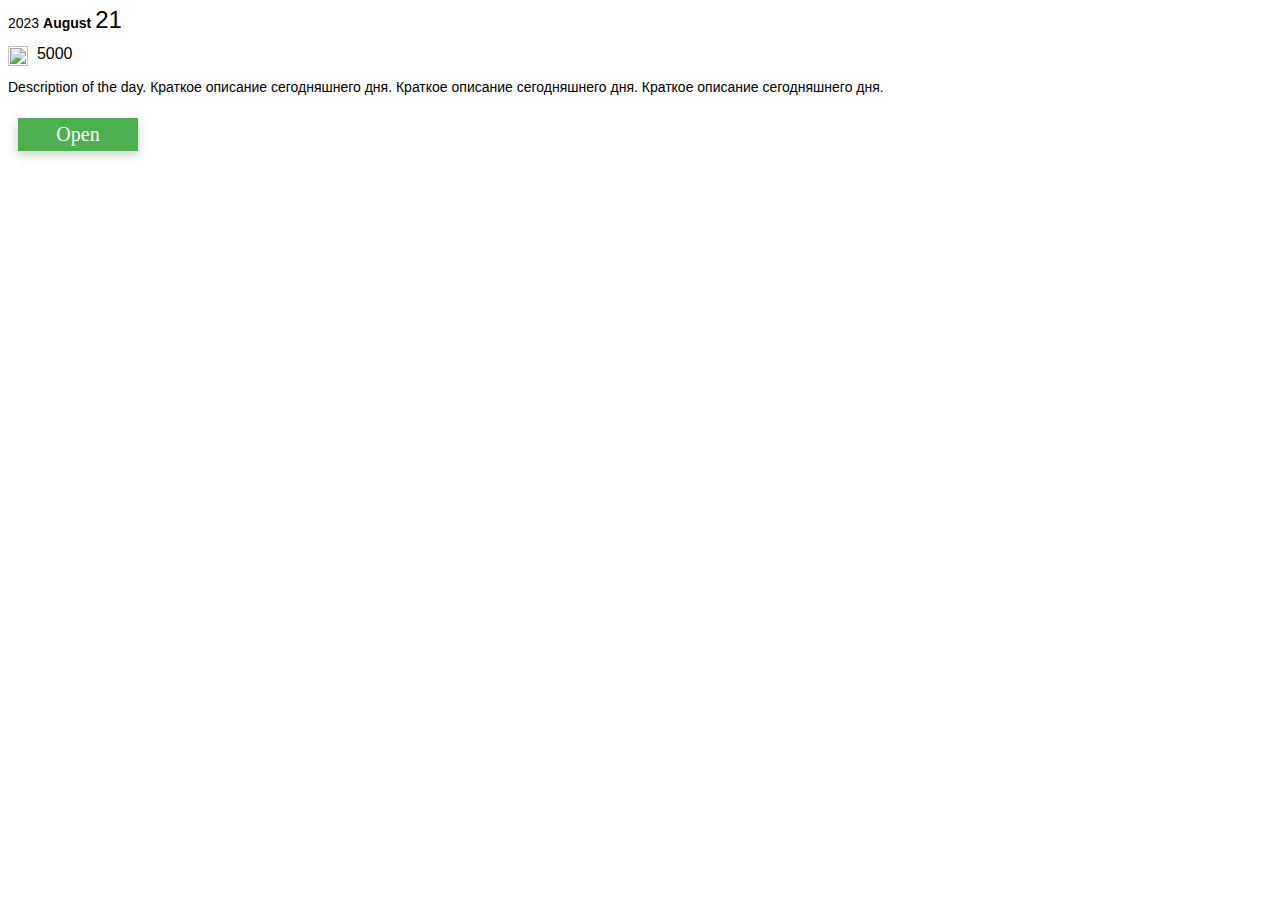
==== src/main/resources/templates/days_of_month.html @ 6c9064b6 "Again commit" ====
<!DOCTYPE html>
<html xmlns:th="http://www.thymeleaf.org" lang="en">
<head>
    <meta charset="UTF-8">
    <title th:text="${month}"></title>
    <!-- <link href="../static/css/style.css" rel="stylesheet"> -->
    <link href="../static/css/style.css" th:href="@{/css/style.css}" rel="stylesheet">
    <link href="../static/css/style_button.css" th:href="@{/css/style_button.css}" rel="stylesheet">
    <link href="../static/css/style_header.css" th:href="@{/css/style_header.css}" rel="stylesheet">
    <link href="../static/css/style_footer.css" th:href="@{/css/style_footer.css}" rel="stylesheet">
    <link href="../static/css/style_day_item.css" th:href="@{/css/style_day_item.css}" rel="stylesheet">
    <link href="../static/css/style_days_of_month.css" th:href="@{/css/style_days_of_month.css}" rel="stylesheet">
</head>
<body>

    <header th:insert="~{blocks/header :: header}"></header>

    <!-- ${daysInMonth} -->
    <!-- <main th:each="day : {здесь кол-во (число) дней в месяце}">
        <a th:href="'/calendar/' + ${month} + '/' + ${day}" class="daysInMonth__day" th:text="${day}"></a>
        <div th:insert="blocks/day_item :: dayItem"></div>
    </main> -->


    <main> <!--th:with="daysInMonth=${daysInMonth}"-->

        <!-- <div th:each="dayNumber : ${#numbers.sequence(1, daysInMonth)}"> -->
        <div th:if="${not #lists.isEmpty(days)}" th:each="day : ${days}">
            <!-- <a th:href="'/calendar/' + ${month} + '/' + ${day}" class="dayInMonth__day" th:text="${day}"></a> -->
            <!-- <div th:insert="~{blocks/day_item :: dayItem}"></div> -->
            <div class="day-item__info">
                <span th:text="${day.year}">2023</span>
                <span th:text="${day.month}"><b>August</b></span>
                <span class="day-item__day-number" th:text="${day.dayNumber}">21</span>
        
        
                <p>
                    <img class="day-item__steps-img" 
                         src="/static/images/step_img.png" 
                         th:src="@{/images/step_img.png}">
        
                    <span class="day-item__steps" th:text="${day.steps}">5000</span>
                </p>
        
                <p class="day-item__description" th:text="${day.description}">Description of the day. Краткое описание сегодняшнего дня. Краткое описание сегодняшнего дня. Краткое описание сегодняшнего дня.</p>
            </div>
        
            <button class="left-right day-item__open-button"><a th:href="@{/calendar/{year}/{month}/{dayNumber}(year=${year}, month=${month}, dayNumber=${dayNumber})}">Open</a></button>
        
        </div>
    </main>

    <footer th:insert="~{blocks/footer :: footer}"></footer>

</body>
</html>
---- src/main/resources/static/css/style.css ----
/*Обнуление*/

/*

* {
	padding: 0;
	margin: 0;
	border: 0;
}
*, *:before, *:after {
	-moz-box-sizing: border-box;
	-webkit-box-sizing: border-box;
	box-sizing: border-box;
}
:focus, :active {outline: none;}
a:focus, a:active {outline: none;}
*/
nav,footer, header, aside {display: block;}
html, body {
	height: 100%;
	width: 100%;
	font-size: 100%;
	line-height: 1;
	font-size: 14px;
    font-family: Verdana, Geneva, Tahoma, sans-serif;

	-ms-text-size-adjust: 100%;
	-moz-text-size-adjust: 100%;
	-webkit-text-size-adjust: 100%;
}
input, button, textarea {font-family:inherit;}
input::-ms-clear {display: none;}
button {cursor: pointer;}
button::-moz-focus-inner {padding:0; border:0;}
a, a:visited {text-decoration: none;}
a:hover {text-decoration: none;}
ul li {list-style: none;}
img {vertical-align: top;}
/* h1, h2, h3, h4, h5, h6 {font-size:inherit; font-weight: 400;}  */


/*--------------------*/
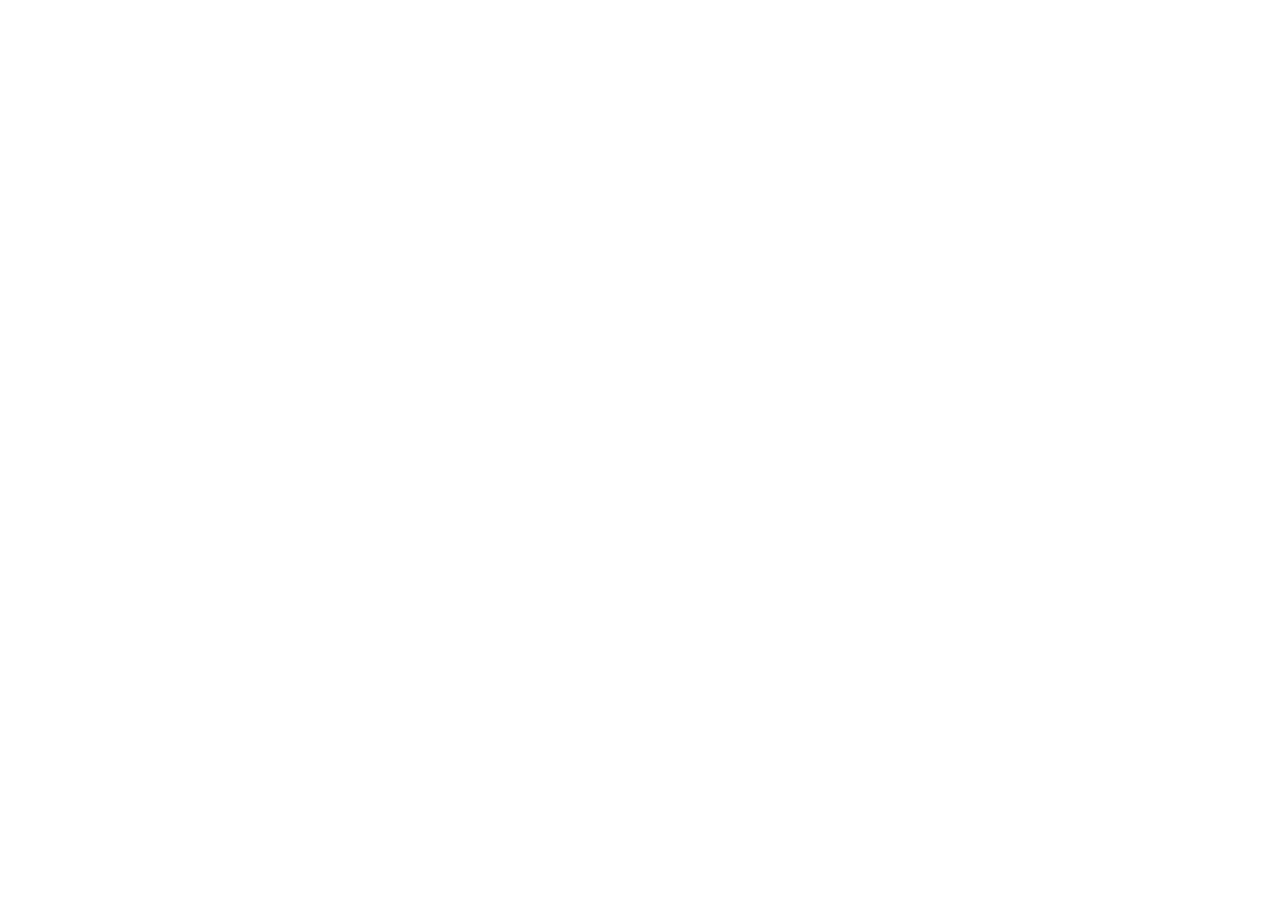
==== commit 58b486ad: "The @PostMapping on /calendar/year/month/dayNumber is working correctly. But the image converts to n" ====
--- a/src/main/resources/templates/days_of_month.html
+++ b/src/main/resources/templates/days_of_month.html
@@ -3,51 +3,23 @@
 <head>
     <meta charset="UTF-8">
     <title th:text="${month}"></title>
-    <!-- <link href="../static/css/style.css" rel="stylesheet"> -->
+    <link href="../static/css/style.css" rel="stylesheet">
     <link href="../static/css/style.css" th:href="@{/css/style.css}" rel="stylesheet">
-    <link href="../static/css/style_button.css" th:href="@{/css/style_button.css}" rel="stylesheet">
-    <link href="../static/css/style_header.css" th:href="@{/css/style_header.css}" rel="stylesheet">
-    <link href="../static/css/style_footer.css" th:href="@{/css/style_footer.css}" rel="stylesheet">
-    <link href="../static/css/style_day_item.css" th:href="@{/css/style_day_item.css}" rel="stylesheet">
-    <link href="../static/css/style_days_of_month.css" th:href="@{/css/style_days_of_month.css}" rel="stylesheet">
+    <link href="../static/css/style_button.css" th:href="@{/css/style_button.css}" rel="stylesheet" type="text/css">
+    <link href="../static/css/style_header.css" th:href="@{/css/style_header.css}" rel="stylesheet" type="text/css">
+    <link href="../static/css/style_footer.css" th:href="@{/css/style_footer.css}" rel="stylesheet" type="text/css">
+    <link href="../static/css/style_day_item.css" th:href="@{/css/style_day_item.css}" rel="stylesheet" type="text/css">
+    <link href="../static/css/style_days_of_month.css" th:href="@{/css/style_days_of_month.css}" rel="stylesheet" type="text/css">
+
+    <script src="../static/scripts/script.js" th:href="@{/script/script.js}" rel="javascript" type="text/javascript"></script>
+
 </head>
 <body>
 
     <header th:insert="~{blocks/header :: header}"></header>
 
-    <!-- ${daysInMonth} -->
-    <!-- <main th:each="day : {здесь кол-во (число) дней в месяце}">
-        <a th:href="'/calendar/' + ${month} + '/' + ${day}" class="daysInMonth__day" th:text="${day}"></a>
-        <div th:insert="blocks/day_item :: dayItem"></div>
-    </main> -->
-
-
-    <main> <!--th:with="daysInMonth=${daysInMonth}"-->
-
-        <!-- <div th:each="dayNumber : ${#numbers.sequence(1, daysInMonth)}"> -->
-        <div th:if="${not #lists.isEmpty(days)}" th:each="day : ${days}">
-            <!-- <a th:href="'/calendar/' + ${month} + '/' + ${day}" class="dayInMonth__day" th:text="${day}"></a> -->
-            <!-- <div th:insert="~{blocks/day_item :: dayItem}"></div> -->
-            <div class="day-item__info">
-                <span th:text="${day.year}">2023</span>
-                <span th:text="${day.month}"><b>August</b></span>
-                <span class="day-item__day-number" th:text="${day.dayNumber}">21</span>
-        
-        
-                <p>
-                    <img class="day-item__steps-img" 
-                         src="/static/images/step_img.png" 
-                         th:src="@{/images/step_img.png}">
-        
-                    <span class="day-item__steps" th:text="${day.steps}">5000</span>
-                </p>
-        
-                <p class="day-item__description" th:text="${day.description}">Description of the day. Краткое описание сегодняшнего дня. Краткое описание сегодняшнего дня. Краткое описание сегодняшнего дня.</p>
-            </div>
-        
-            <button class="left-right day-item__open-button"><a th:href="@{/calendar/{year}/{month}/{dayNumber}(year=${year}, month=${month}, dayNumber=${dayNumber})}">Open</a></button>
-        
-        </div>
+    <main>
+        <div th:if="${not #lists.isEmpty(dayArray)}" th:each="day, dayStat : ${dayArray}" th:insert="~{blocks/day_item :: dayItem}"></div>
     </main>
 
     <footer th:insert="~{blocks/footer :: footer}"></footer>
--- a/src/main/resources/static/css/style.css
+++ b/src/main/resources/static/css/style.css
@@ -15,7 +15,7 @@
 :focus, :active {outline: none;}
 a:focus, a:active {outline: none;}
 */
-nav,footer, header, aside {display: block;}
+nav, footer, header, aside, main {display: block;}
 html, body {
 	height: 100%;
 	width: 100%;
